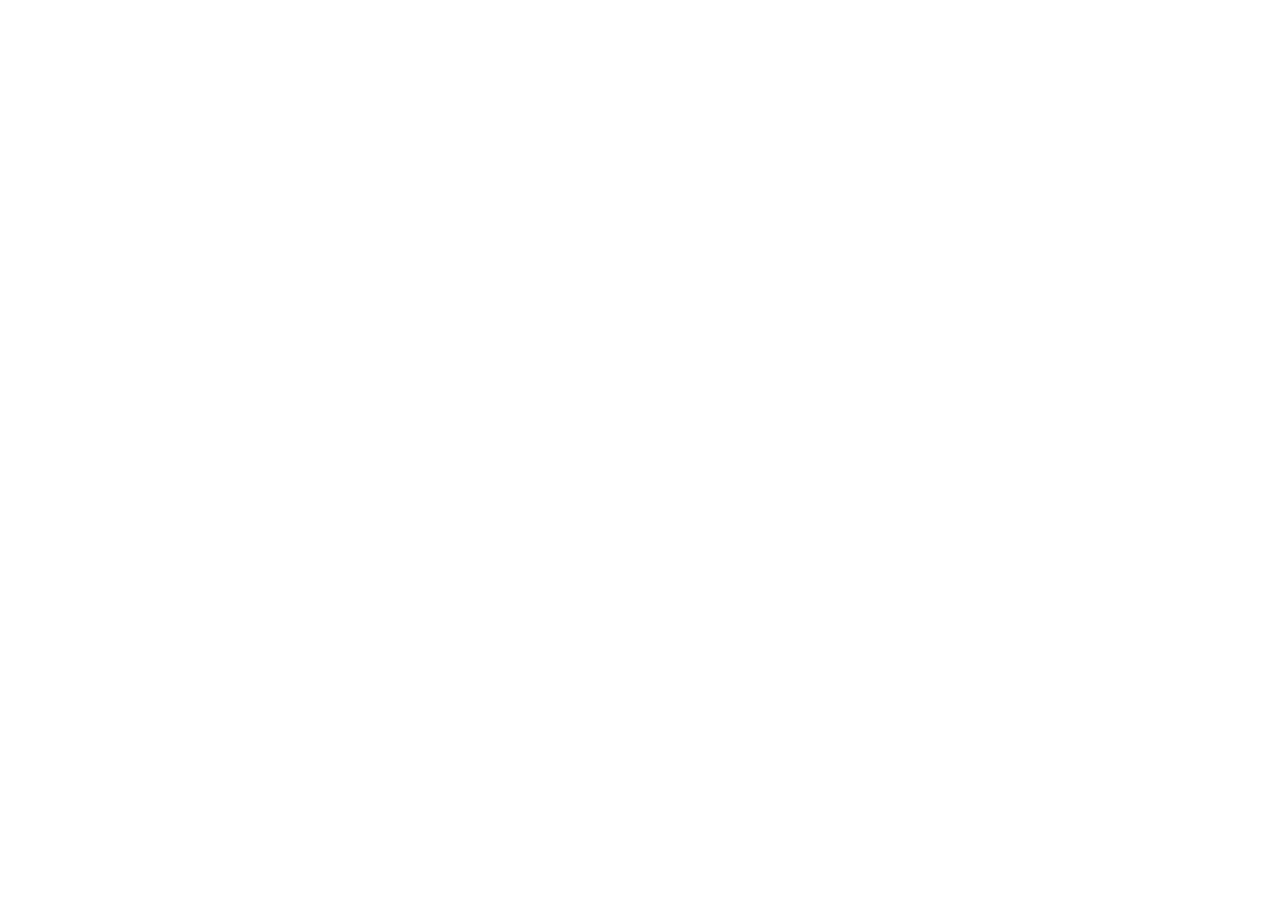
==== docs/index.html @ fc2fbd33 "Deploy MagicPath dashboard to GitHub Pages" ====
<!doctype html><html lang="ja"><head><meta charset="UTF-8"/><meta name="viewport" content="width=device-width,initial-scale=1"/><title>B3C | AWS VPN 検証ダッシュボード</title><meta name="description" content="B3C W-500-0001 AWS Site-to-Site VPN 検証ダッシュボード"/>  <script type="module" crossorigin src="/b3c-500-poc-reports/dashboard-assets/index-BrdOssVF.js"></script>
  <link rel="stylesheet" crossorigin href="/b3c-500-poc-reports/dashboard-assets/index-BSnDd7gd.css">
</head><body><div id="root"></div></body></html>
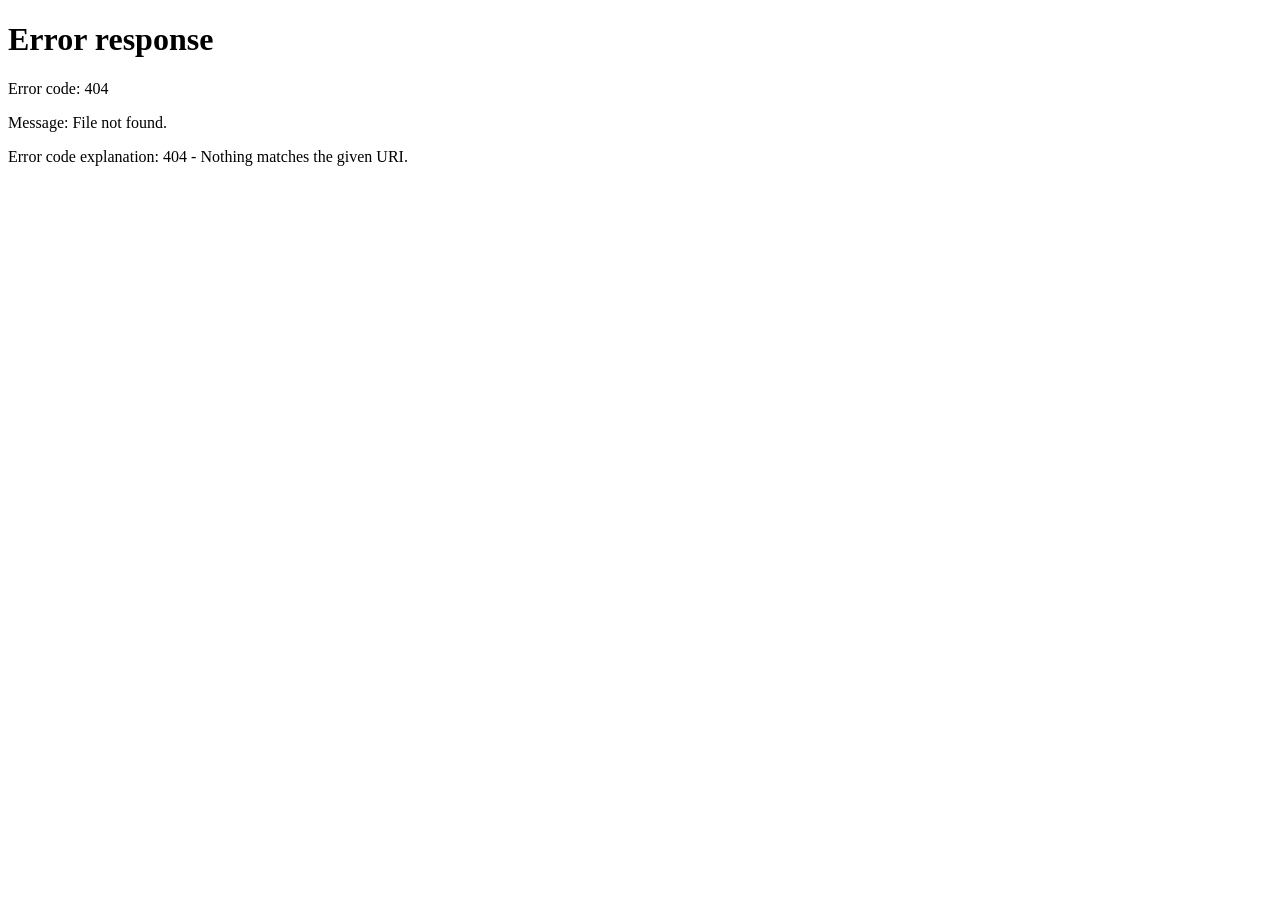
==== commit 86f59586: "W-500-0001-34 検証報告書を作り直して公開し、ダッシュボード一式を削除する Co-Authored-By: Claude Sonnet 5.5 <noreply@anthropic.com" ====
--- a/docs/index.html
+++ b/docs/index.html
@@ -1,3 +1,7 @@
-<!doctype html><html lang="ja"><head><meta charset="UTF-8"/><meta name="viewport" content="width=device-width,initial-scale=1"/><title>B3C | AWS VPN 検証ダッシュボード</title><meta name="description" content="B3C W-500-0001 AWS Site-to-Site VPN 検証ダッシュボード"/>  <script type="module" crossorigin src="/b3c-500-poc-reports/dashboard-assets/index-BrdOssVF.js"></script>
-  <link rel="stylesheet" crossorigin href="/b3c-500-poc-reports/dashboard-assets/index-BSnDd7gd.css">
-</head><body><div id="root"></div></body></html>+<!doctype html>
+<html lang="ja"><head><meta charset="utf-8"><meta name="viewport" content="width=device-width, initial-scale=1">
+<title>AWS Site-to-Site VPN 検証報告書</title>
+<meta http-equiv="refresh" content="0; url=/b3c-500-poc-reports/reports/500-001-aws-s2s-vpn/">
+<link rel="canonical" href="/b3c-500-poc-reports/reports/500-001-aws-s2s-vpn/">
+<script>location.replace("/b3c-500-poc-reports/reports/500-001-aws-s2s-vpn/");</script>
+</head><body><p><a href="/b3c-500-poc-reports/reports/500-001-aws-s2s-vpn/">AWS Site-to-Site VPN 検証報告書へ移動する</a></p></body></html>
